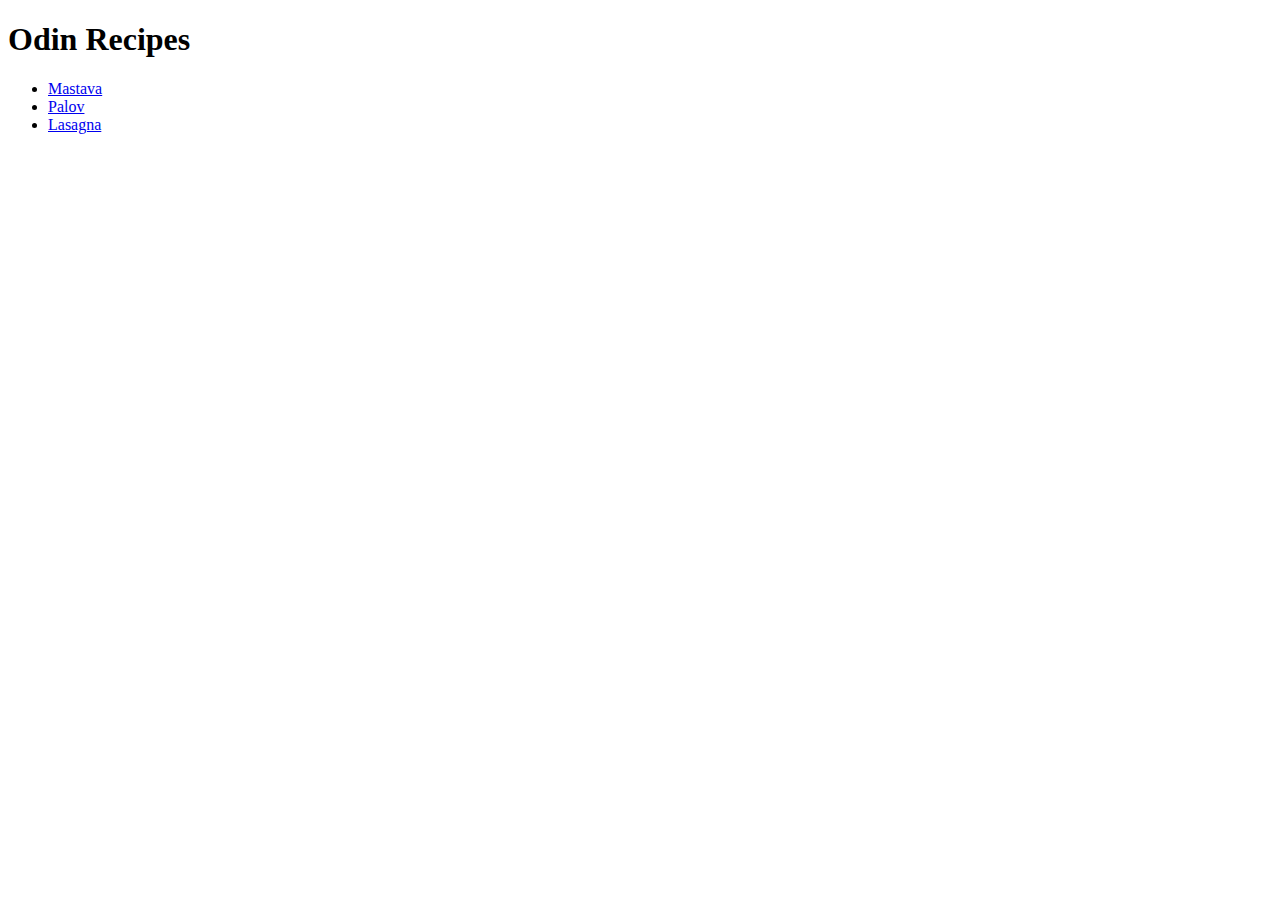
==== index.html @ 83697451 "fix: Add three recipes and complete the task" ====
<!DOCTYPE html>
<html lang="en">

<head>
    <meta charset="UTF-8">
    <meta name="viewport" content="width=device-width, initial-scale=1.0">
    <title>Recipe</title>
</head>

<body>
    <h1>Odin Recipes</h1>
    <ul>
        <li><a href="./recipes/mastava.html">Mastava</a></li>
        <li><a href="./recipes/pilaf.html">Palov</a></li>
        <li><a href="./recipes/lasagna.html">Lasagna</a></li>
    </ul>
</body>

</html>
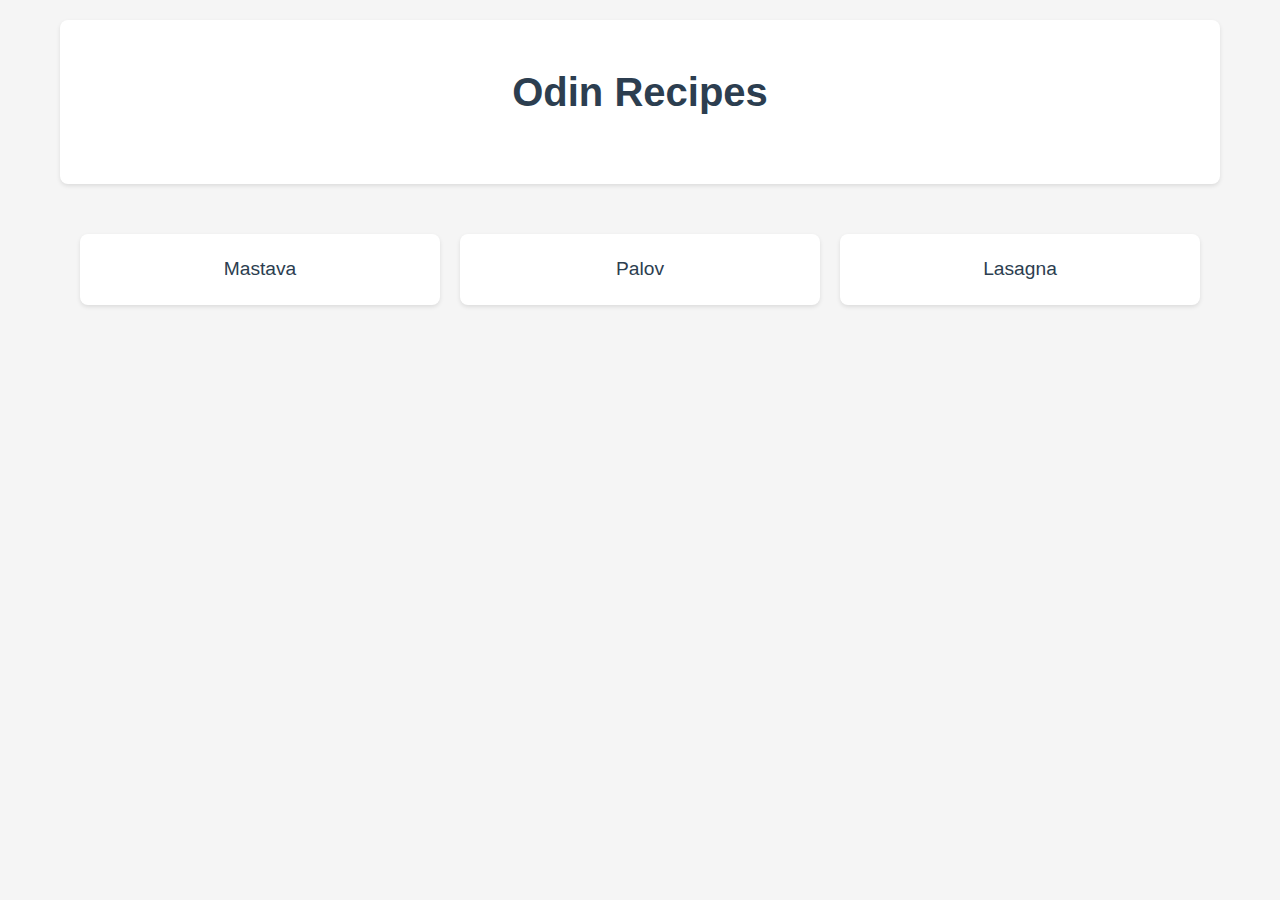
==== commit de58b800: "Add css" ====
--- a/index.html
+++ b/index.html
@@ -4,15 +4,18 @@
 <head>
     <meta charset="UTF-8">
     <meta name="viewport" content="width=device-width, initial-scale=1.0">
-    <title>Recipe</title>
+    <title>Odin Recipes</title>
+    <link rel="stylesheet" href="style.css">
 </head>
 
 <body>
-    <h1>Odin Recipes</h1>
-    <ul>
-        <li><a href="./recipes/mastava.html">Mastava</a></li>
-        <li><a href="./recipes/pilaf.html">Palov</a></li>
-        <li><a href="./recipes/lasagna.html">Lasagna</a></li>
+    <header class="header">
+        <h1>Odin Recipes</h1>
+    </header>
+    <ul class="recipe-index">
+        <li><a href="./recipes/mastava.html" class="recipe-link">Mastava</a></li>
+        <li><a href="./recipes/pilaf.html" class="recipe-link">Palov</a></li>
+        <li><a href="./recipes/lasagna.html" class="recipe-link">Lasagna</a></li>
     </ul>
 </body>
 
--- a/style.css
+++ b/style.css
@@ -0,0 +1,158 @@
+/* Global styles */
+* {
+    margin: 0;
+    padding: 0;
+    box-sizing: border-box;
+    font-family: 'Helvetica Neue', Arial, sans-serif;
+}
+
+body {
+    line-height: 1.6;
+    color: #333;
+    max-width: 1200px;
+    margin: 0 auto;
+    padding: 20px;
+    background-color: #f5f5f5;
+}
+
+/* Header styles */
+.header {
+    text-align: center;
+    padding: 40px 0;
+    background-color: #fff;
+    border-radius: 8px;
+    margin-bottom: 30px;
+    box-shadow: 0 2px 4px rgba(0, 0, 0, 0.1);
+}
+
+.header h1 {
+    font-size: 2.5em;
+    color: #2c3e50;
+    margin-bottom: 20px;
+}
+
+/* Recipe card styles */
+.recipe-card {
+    background-color: #fff;
+    border-radius: 8px;
+    padding: 30px;
+    margin-bottom: 30px;
+    box-shadow: 0 2px 4px rgba(0, 0, 0, 0.1);
+}
+
+.recipe-card h1 {
+    font-size: 2.2em;
+    color: #2c3e50;
+    margin-bottom: 20px;
+    text-align: center;
+}
+
+.recipe-image {
+    width: 100%;
+    max-width: 600px;
+    height: auto;
+    border-radius: 8px;
+    margin: 20px auto;
+    display: block;
+    box-shadow: 0 3px 6px rgba(0, 0, 0, 0.15);
+}
+
+.recipe-description {
+    font-size: 1.1em;
+    color: #666;
+    margin-bottom: 30px;
+    text-align: center;
+    padding: 0 20px;
+}
+
+/* Ingredients section */
+.ingredients-section {
+    background-color: #f8f9fa;
+    padding: 25px;
+    border-radius: 6px;
+    margin-bottom: 30px;
+}
+
+.ingredients-section h2 {
+    color: #2c3e50;
+    margin-bottom: 15px;
+    font-size: 1.8em;
+}
+
+.ingredients-list {
+    list-style-position: inside;
+    padding-left: 20px;
+}
+
+.ingredients-list li {
+    margin-bottom: 8px;
+    color: #444;
+}
+
+/* Steps section */
+.steps-section {
+    padding: 25px;
+}
+
+.steps-section h2 {
+    color: #2c3e50;
+    margin-bottom: 20px;
+    font-size: 1.8em;
+}
+
+.steps-list {
+    list-style-position: inside;
+    padding-left: 20px;
+}
+
+.steps-list li {
+    margin-bottom: 15px;
+    color: #444;
+}
+
+/* Recipe index page */
+.recipe-index {
+    list-style: none;
+    padding: 20px;
+    display: grid;
+    grid-template-columns: repeat(auto-fit, minmax(300px, 1fr));
+    gap: 20px;
+}
+
+.recipe-link {
+    display: block;
+    padding: 20px;
+    background-color: #fff;
+    border-radius: 8px;
+    text-decoration: none;
+    color: #2c3e50;
+    font-size: 1.2em;
+    text-align: center;
+    transition: transform 0.2s, box-shadow 0.2s;
+    box-shadow: 0 2px 4px rgba(0, 0, 0, 0.1);
+}
+
+.recipe-link:hover {
+    transform: translateY(-3px);
+    box-shadow: 0 4px 8px rgba(0, 0, 0, 0.15);
+}
+
+/* Responsive design */
+@media (max-width: 768px) {
+    body {
+        padding: 10px;
+    }
+
+    .recipe-card {
+        padding: 20px;
+    }
+
+    .recipe-card h1 {
+        font-size: 1.8em;
+    }
+
+    .ingredients-section,
+    .steps-section {
+        padding: 15px;
+    }
+}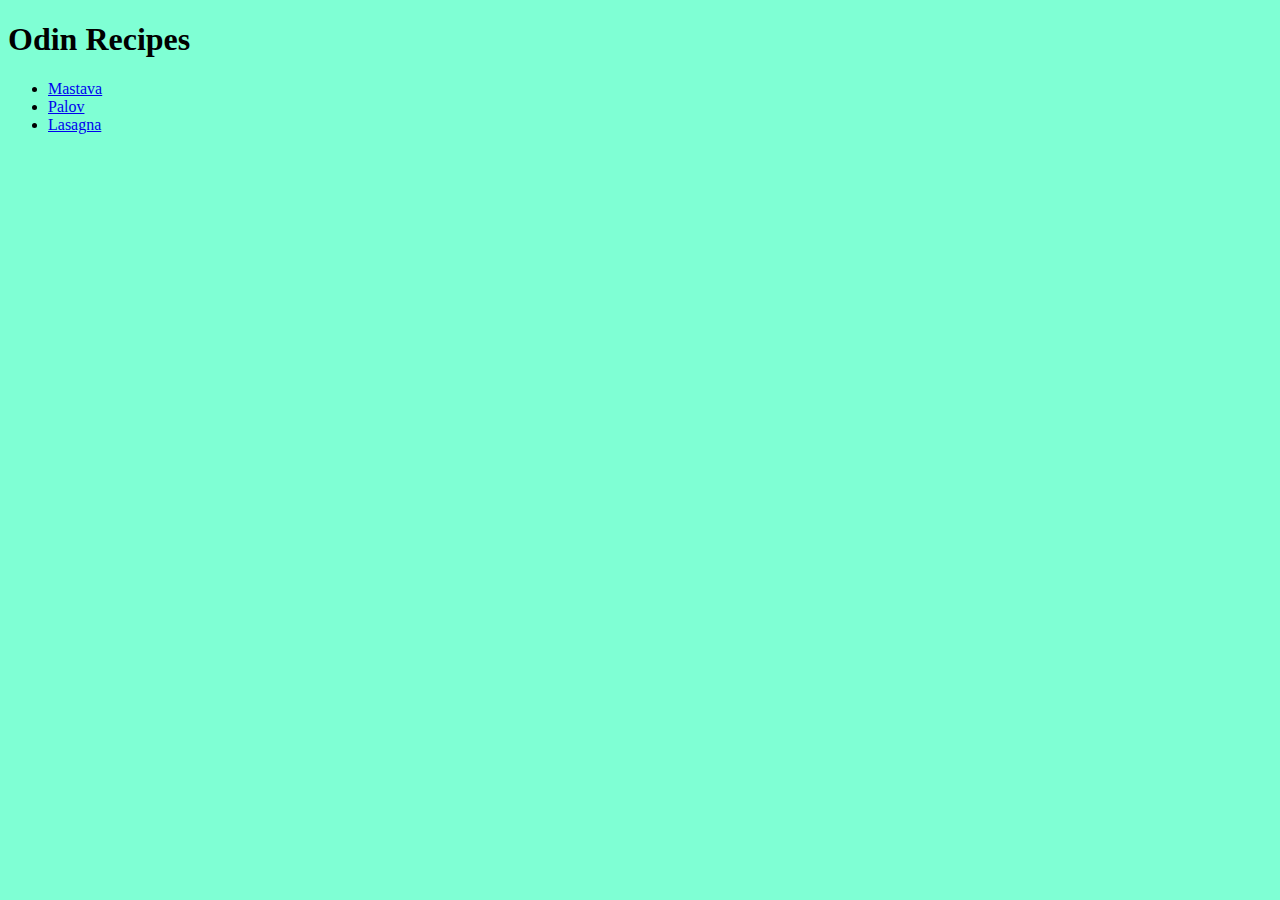
==== commit 7f0c03ae: "Add background-color" ====
--- a/index.html
+++ b/index.html
@@ -16,7 +16,7 @@
         <li><a href="./recipes/mastava.html" class="recipe-link">Mastava</a></li>
         <li><a href="./recipes/pilaf.html" class="recipe-link">Palov</a></li>
         <li><a href="./recipes/lasagna.html" class="recipe-link">Lasagna</a></li>
-    </ul>
+    </ul>   
 </body>
 
 </html>--- a/style.css
+++ b/style.css
@@ -1,158 +1,3 @@
-/* Global styles */
-* {
-    margin: 0;
-    padding: 0;
-    box-sizing: border-box;
-    font-family: 'Helvetica Neue', Arial, sans-serif;
-}
-
 body {
-    line-height: 1.6;
-    color: #333;
-    max-width: 1200px;
-    margin: 0 auto;
-    padding: 20px;
-    background-color: #f5f5f5;
-}
-
-/* Header styles */
-.header {
-    text-align: center;
-    padding: 40px 0;
-    background-color: #fff;
-    border-radius: 8px;
-    margin-bottom: 30px;
-    box-shadow: 0 2px 4px rgba(0, 0, 0, 0.1);
-}
-
-.header h1 {
-    font-size: 2.5em;
-    color: #2c3e50;
-    margin-bottom: 20px;
-}
-
-/* Recipe card styles */
-.recipe-card {
-    background-color: #fff;
-    border-radius: 8px;
-    padding: 30px;
-    margin-bottom: 30px;
-    box-shadow: 0 2px 4px rgba(0, 0, 0, 0.1);
-}
-
-.recipe-card h1 {
-    font-size: 2.2em;
-    color: #2c3e50;
-    margin-bottom: 20px;
-    text-align: center;
-}
-
-.recipe-image {
-    width: 100%;
-    max-width: 600px;
-    height: auto;
-    border-radius: 8px;
-    margin: 20px auto;
-    display: block;
-    box-shadow: 0 3px 6px rgba(0, 0, 0, 0.15);
-}
-
-.recipe-description {
-    font-size: 1.1em;
-    color: #666;
-    margin-bottom: 30px;
-    text-align: center;
-    padding: 0 20px;
-}
-
-/* Ingredients section */
-.ingredients-section {
-    background-color: #f8f9fa;
-    padding: 25px;
-    border-radius: 6px;
-    margin-bottom: 30px;
-}
-
-.ingredients-section h2 {
-    color: #2c3e50;
-    margin-bottom: 15px;
-    font-size: 1.8em;
-}
-
-.ingredients-list {
-    list-style-position: inside;
-    padding-left: 20px;
-}
-
-.ingredients-list li {
-    margin-bottom: 8px;
-    color: #444;
-}
-
-/* Steps section */
-.steps-section {
-    padding: 25px;
-}
-
-.steps-section h2 {
-    color: #2c3e50;
-    margin-bottom: 20px;
-    font-size: 1.8em;
-}
-
-.steps-list {
-    list-style-position: inside;
-    padding-left: 20px;
-}
-
-.steps-list li {
-    margin-bottom: 15px;
-    color: #444;
-}
-
-/* Recipe index page */
-.recipe-index {
-    list-style: none;
-    padding: 20px;
-    display: grid;
-    grid-template-columns: repeat(auto-fit, minmax(300px, 1fr));
-    gap: 20px;
-}
-
-.recipe-link {
-    display: block;
-    padding: 20px;
-    background-color: #fff;
-    border-radius: 8px;
-    text-decoration: none;
-    color: #2c3e50;
-    font-size: 1.2em;
-    text-align: center;
-    transition: transform 0.2s, box-shadow 0.2s;
-    box-shadow: 0 2px 4px rgba(0, 0, 0, 0.1);
-}
-
-.recipe-link:hover {
-    transform: translateY(-3px);
-    box-shadow: 0 4px 8px rgba(0, 0, 0, 0.15);
-}
-
-/* Responsive design */
-@media (max-width: 768px) {
-    body {
-        padding: 10px;
-    }
-
-    .recipe-card {
-        padding: 20px;
-    }
-
-    .recipe-card h1 {
-        font-size: 1.8em;
-    }
-
-    .ingredients-section,
-    .steps-section {
-        padding: 15px;
-    }
+    background-color: aquamarine;
 }